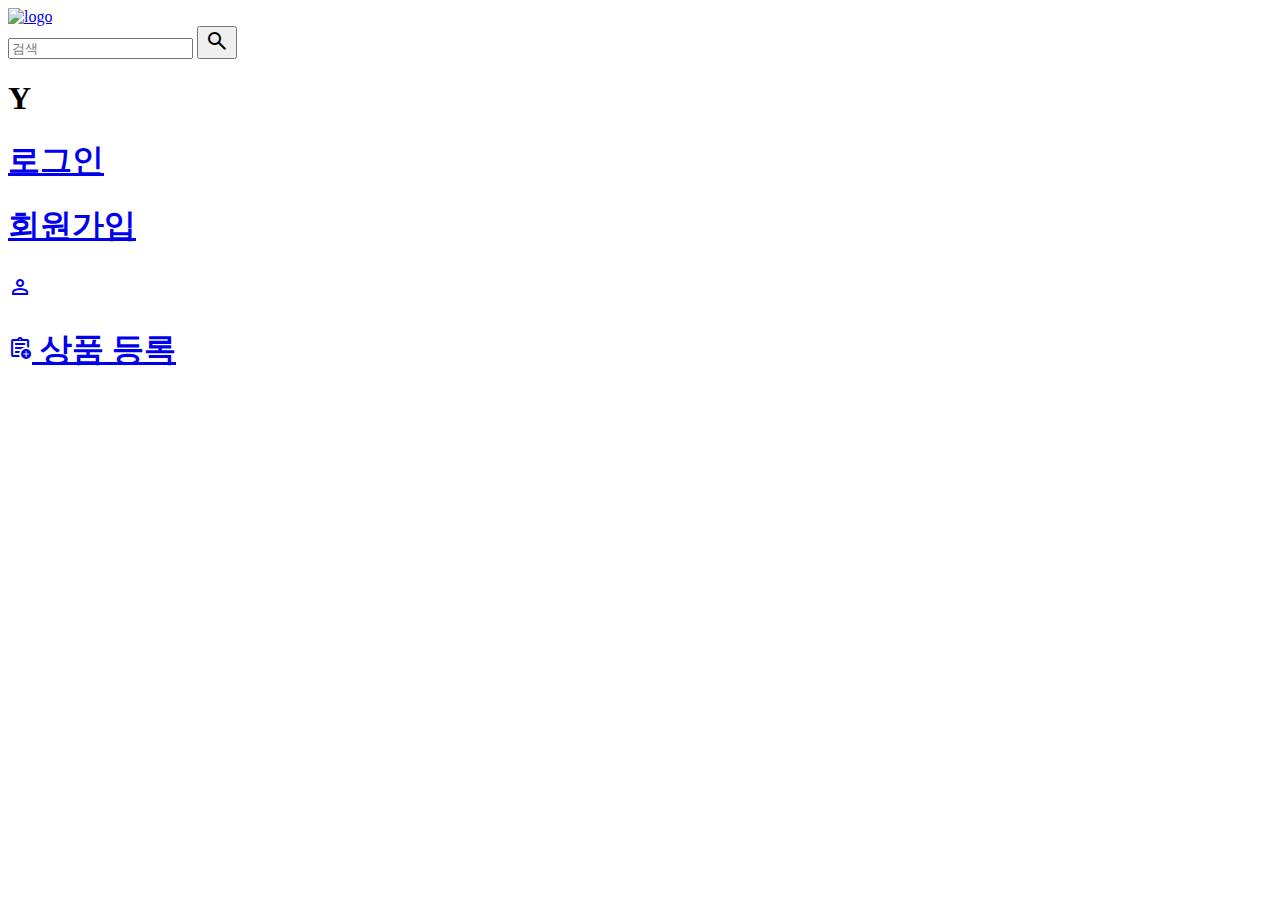
==== src/main/resources/templates/article/header.html @ 5336d615 "addproduct update" ====
<!DOCTYPE html>
<html lang="en" xmlns:th="http://www.thymeleaf.org">
<!-- page 별 header 및 css 적용 -->
<th:block th:fragment="setContent(content)">
    <head>
        <link rel="stylesheet" href="/css/header.css">
        <link rel="stylesheet" href="https://fonts.googleapis.com/css2?family=Material+Symbols+Outlined:opsz,wght,FILL,GRAD@24,400,0,0" />
    </head>
<header class="header">
    <div class="header_wrapper">
        <a href="/article/list"><img class="header_logo" src="/images/logo.png" alt="logo" width="180px" height="auto"></a>
        <div class="header_center">
            <form class="header_form" onsubmit="return false"></form>
            <input class="header__input--text" type="text" placeholder="검색" name="keyword">
            <button class="header__input--button" type="submit">
                <span class="material-symbols-outlined">search</span>
            </button>
        </div>
        <div class="header_end">
            <div class="header-username">
                <h1 class="initial" th:if="${session.username!=null}">Y</h1>
                <h1 th:text="${session.username}" class="header_end_userName"></h1>
            </div>
            <h1 th:if="${session.username==null}" class="header_end_login"><a href="/user/login">로그인</a></h1>
            <h1 th:if="${session.username==null}" class="header_end_signup"><a href="/user/join">회원가입</a></h1>
            <h1 th:if="${session.username!=null}" class="header_end_myPage">
                <a href="/user/mypage">
                    <span class="material-symbols-outlined">person</span>
                </a>
            </h1>
            <h1 th:if="${session.username!=null}" class="header_end_addProductPage">
                <a class="addProduct" href="/user/addProduct">
                    <span class="material-symbols-outlined">assignment_add</span>
                    상품 등록
                </a>
            </h1>
        </div>
    </div>

</header>
<th:block th:replace="${content}"></th:block>
</th:block>

<script>
    if(location.href.indexOf('local:8080/user/addProduct') > -1){ // location.href 로 현재 페이지 주소를 가져옵니다.
        document.getElementById('header_end_addProductPage').style.display = 'none'; //매칭된 페이지에 한해 특정 요소에 스타일을 부여합니다.
    }
</script>
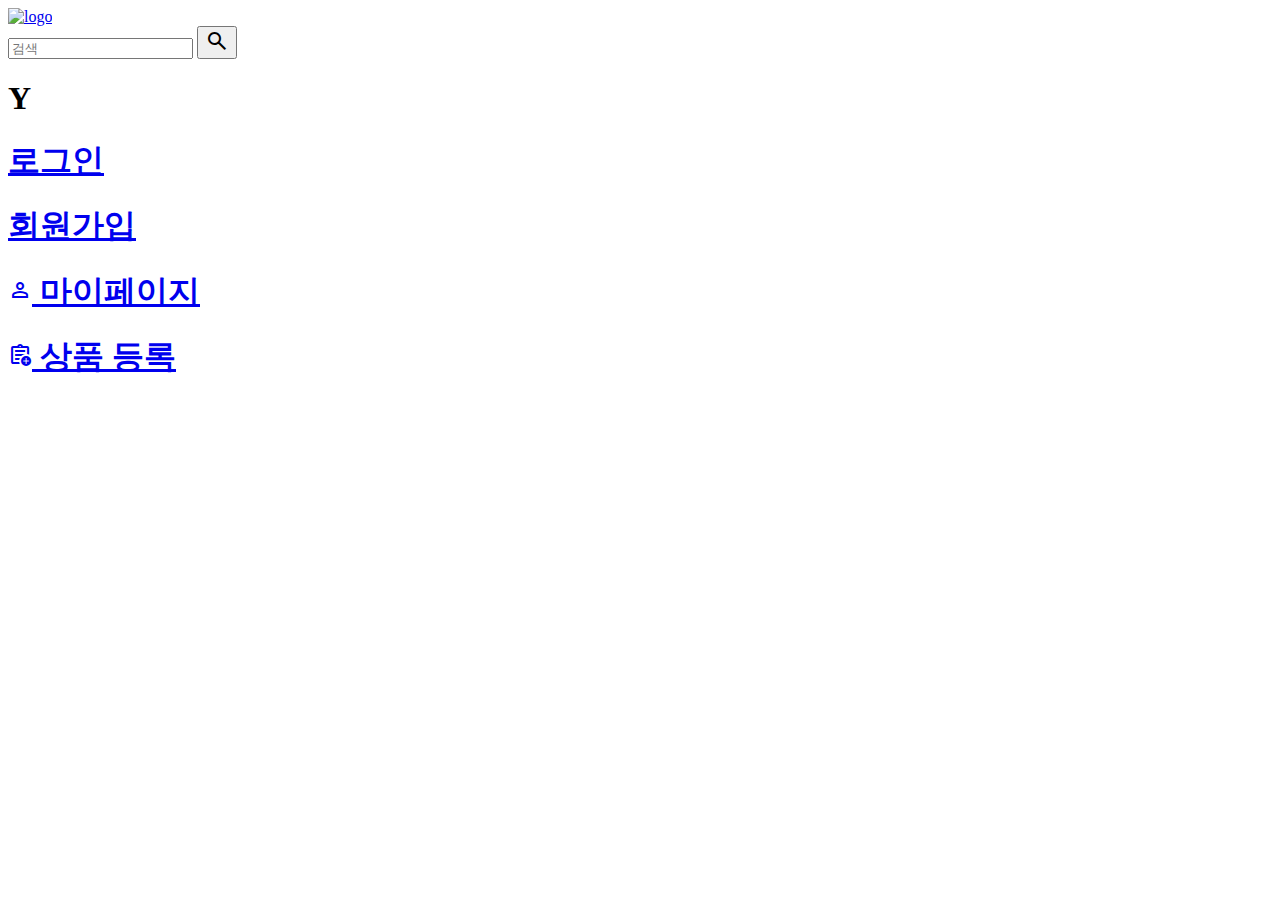
==== commit 53b2179b: "header css update" ====
--- a/src/main/resources/templates/article/header.html
+++ b/src/main/resources/templates/article/header.html
@@ -8,7 +8,7 @@
     </head>
 <header class="header">
     <div class="header_wrapper">
-        <a href="/article/list"><img class="header_logo" src="/images/logo.png" alt="logo" width="180px" height="auto"></a>
+        <a class="logo" href="/article/list"><img class="header_logo" src="/images/logo.png" alt="logo" width="180px" height="auto"></a>
         <div class="header_center">
             <form class="header_form" onsubmit="return false"></form>
             <input class="header__input--text" type="text" placeholder="검색" name="keyword">
@@ -24,8 +24,9 @@
             <h1 th:if="${session.username==null}" class="header_end_login"><a href="/user/login">로그인</a></h1>
             <h1 th:if="${session.username==null}" class="header_end_signup"><a href="/user/join">회원가입</a></h1>
             <h1 th:if="${session.username!=null}" class="header_end_myPage">
-                <a href="/user/mypage">
+                <a href="/user/mypage" class="myPageIcon">
                     <span class="material-symbols-outlined">person</span>
+                    마이페이지
                 </a>
             </h1>
             <h1 th:if="${session.username!=null}" class="header_end_addProductPage">
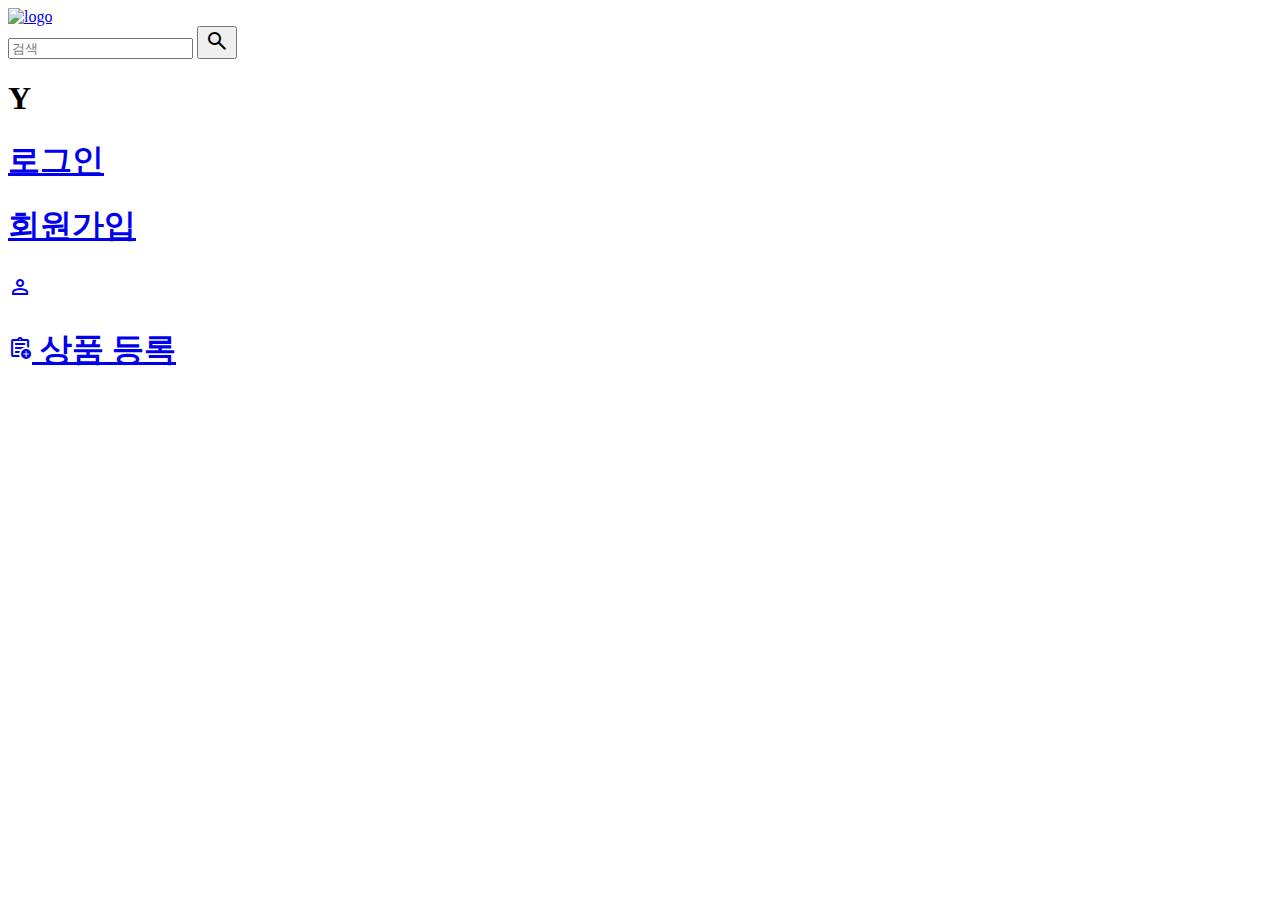
==== commit 2e09701d: "refactor : list binding type" ====
--- a/src/main/resources/templates/article/header.html
+++ b/src/main/resources/templates/article/header.html
@@ -8,13 +8,16 @@
     </head>
 <header class="header">
     <div class="header_wrapper">
-        <a class="logo" href="/article/list"><img class="header_logo" src="/images/logo.png" alt="logo" width="180px" height="auto"></a>
+        <a href="/article/list"><img class="header_logo" src="/images/logo.png" alt="logo" width="180px" height="auto"></a>
         <div class="header_center">
-            <form class="header_form" onsubmit="return false"></form>
-            <input class="header__input--text" type="text" placeholder="검색" name="keyword">
-            <button class="header__input--button" type="submit">
-                <span class="material-symbols-outlined">search</span>
-            </button>
+            <form class="header_form" action="/article/list" method="get" >
+                <input class="header__input--text" type="text" placeholder="검색" name="keyword" />
+                <input th:if="${type==null}" class="header__input--type" type="hidden" name="type" th:value="0"/>
+                <input th:unless="${type==null}" class="header__input--type" type="hidden" name="type" th:value="${type}"/>
+                <button class="header__input--button" type="submit">
+                    <span class="material-symbols-outlined">search</span>
+                </button>
+            </form>
         </div>
         <div class="header_end">
             <div class="header-username">
@@ -24,9 +27,8 @@
             <h1 th:if="${session.username==null}" class="header_end_login"><a href="/user/login">로그인</a></h1>
             <h1 th:if="${session.username==null}" class="header_end_signup"><a href="/user/join">회원가입</a></h1>
             <h1 th:if="${session.username!=null}" class="header_end_myPage">
-                <a href="/user/mypage" class="myPageIcon">
+                <a href="/user/mypage">
                     <span class="material-symbols-outlined">person</span>
-                    마이페이지
                 </a>
             </h1>
             <h1 th:if="${session.username!=null}" class="header_end_addProductPage">
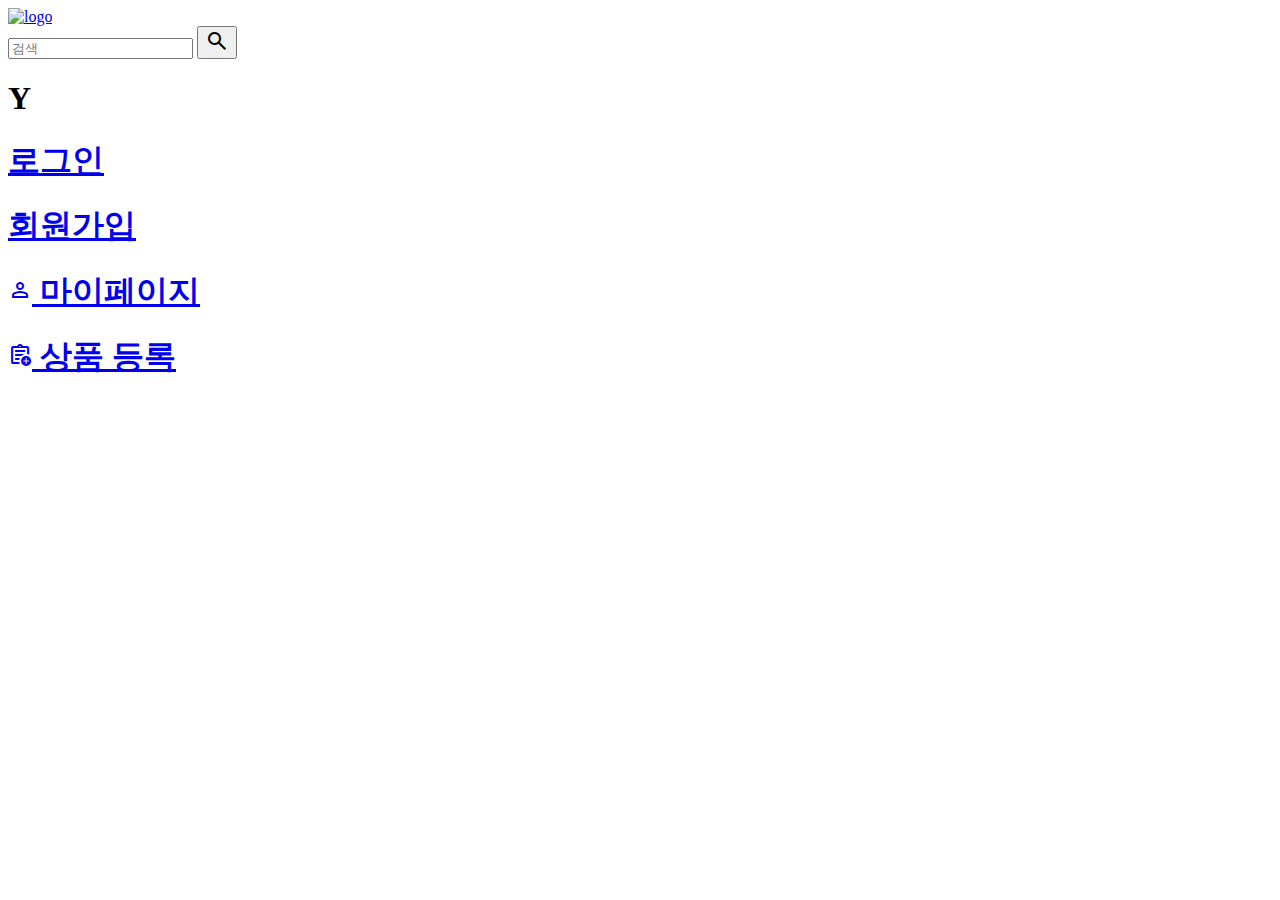
==== commit 45b87537: "Merge branch 'test' of https://github.com/inho-park/tech_fair2023 into back" ====
--- a/src/main/resources/templates/article/header.html
+++ b/src/main/resources/templates/article/header.html
@@ -8,7 +8,7 @@
     </head>
 <header class="header">
     <div class="header_wrapper">
-        <a href="/article/list"><img class="header_logo" src="/images/logo.png" alt="logo" width="180px" height="auto"></a>
+        <a class="logo" href="/article/list"><img class="header_logo" src="/images/logo.png" alt="logo" width="180px" height="auto"></a>
         <div class="header_center">
             <form class="header_form" action="/article/list" method="get" >
                 <input class="header__input--text" type="text" placeholder="검색" name="keyword" />
@@ -27,8 +27,9 @@
             <h1 th:if="${session.username==null}" class="header_end_login"><a href="/user/login">로그인</a></h1>
             <h1 th:if="${session.username==null}" class="header_end_signup"><a href="/user/join">회원가입</a></h1>
             <h1 th:if="${session.username!=null}" class="header_end_myPage">
-                <a href="/user/mypage">
+                <a href="/user/mypage" class="myPageIcon">
                     <span class="material-symbols-outlined">person</span>
+                    마이페이지
                 </a>
             </h1>
             <h1 th:if="${session.username!=null}" class="header_end_addProductPage">
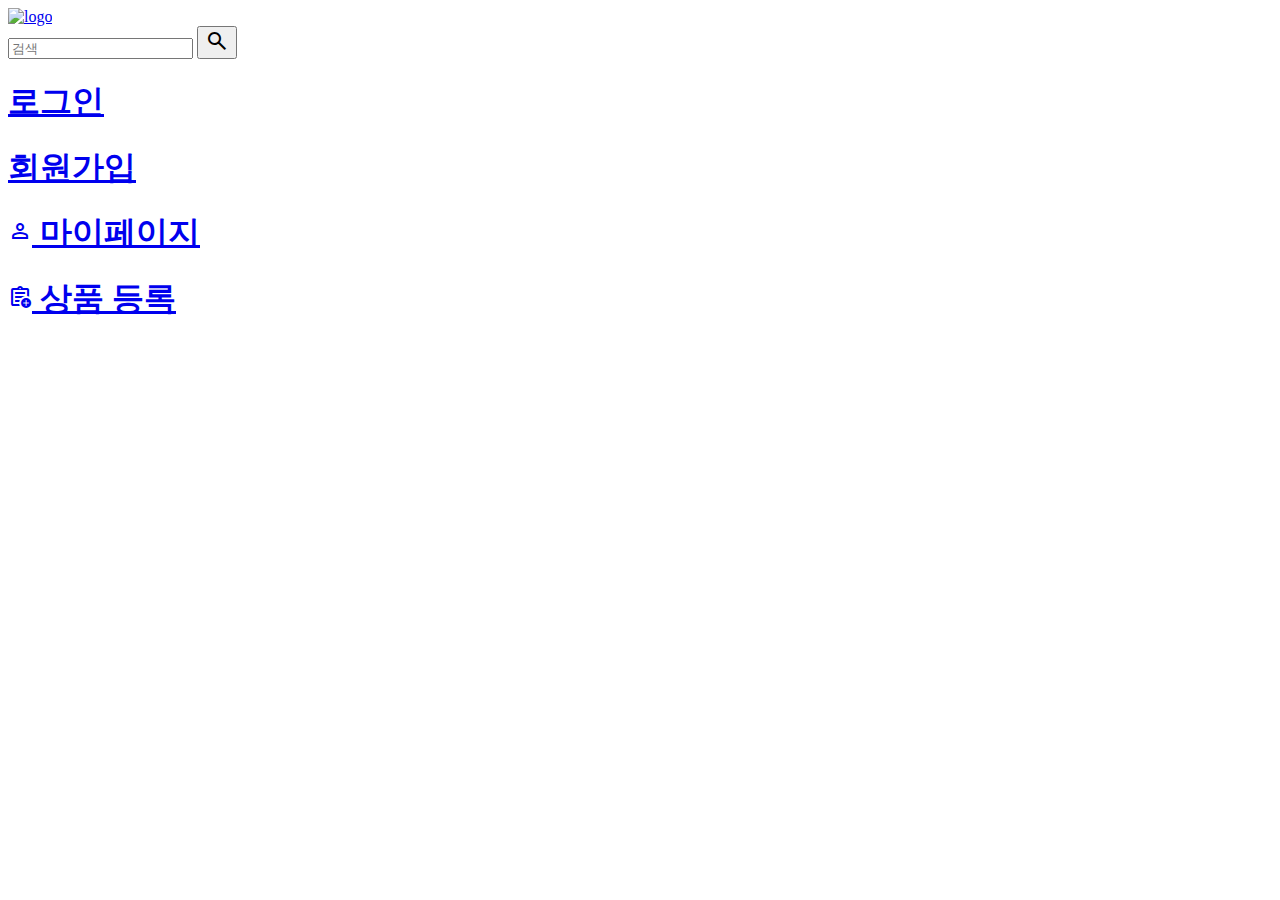
==== commit 25d86397: "css update" ====
--- a/src/main/resources/templates/article/header.html
+++ b/src/main/resources/templates/article/header.html
@@ -21,7 +21,7 @@
         </div>
         <div class="header_end">
             <div class="header-username">
-                <h1 class="initial" th:if="${session.username!=null}">Y</h1>
+                <h1 class="initial" th:if="${session.username!=null}"></h1>
                 <h1 th:text="${session.username}" class="header_end_userName"></h1>
             </div>
             <h1 th:if="${session.username==null}" class="header_end_login"><a href="/user/login">로그인</a></h1>
